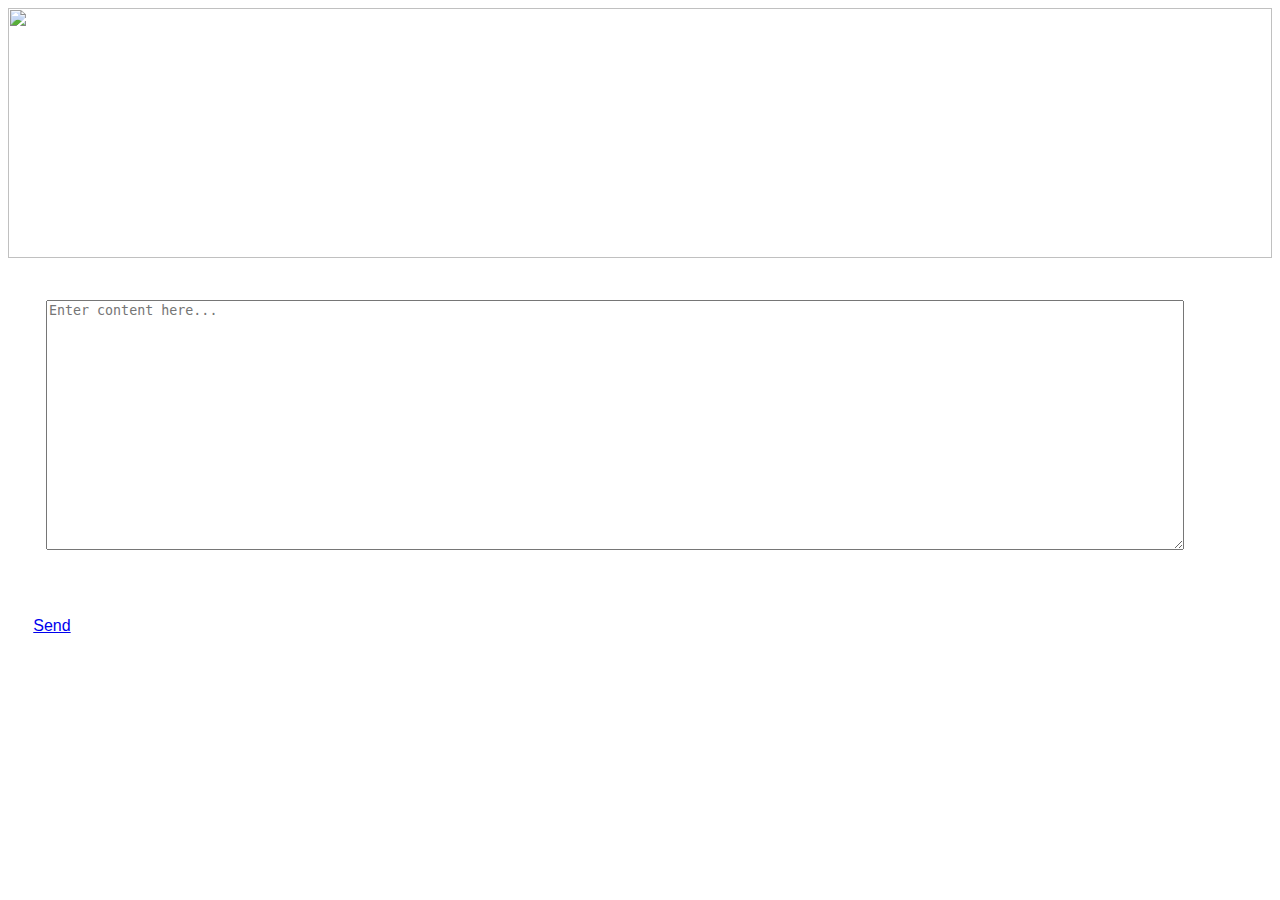
==== template.html @ c8fe10dc "added design page and fixed problem with no repeating imgs" ====
<!DOCTYPE html>

<html lang="en">

<head>

 <title>NASA postcards</title>

 <meta charset="utf-8">
 <meta name="viewport" content="width=device-width, initial-scale=1">
 <link href="style.css" rel="stylesheet" type="text/css"/>

</head>

<body>

  <img src="https://images.wallpaperscraft.com/image/milky_way_starry_sky_stars_128523_300x168.jpg" width="100%" height="250px">


  <form id="userContent">


    <textarea name="content" form="userContent" placeholder="Enter content here..."></textarea>

  </form>


  <div class="send-to">
    <a href="mailto:name@email.com">Send</a>
  </div>



  <script src="https://code.jquery.com/jquery-3.3.1.js" integrity="sha256-2Kok7MbOyxpgUVvAk/HJ2jigOSYS2auK4Pfzbm7uH60=" crossorigin="anonymous"></script>
  <script src="script.js"></script>

</body>

</html>
---- style.css ----
* {
  box-sizing: border-box;
}

body {
  font-family: 'Roboto', sans-serif;
}

button, input[type="text"] {
  padding: 5px;
}

button:hover {
  cursor: pointer;
}

.container {
  max-width: 800px;
  margin: 0 auto;
}

.error-message {
  color: red;
}

.hidden {
  display: none;
}

li{
  list-style: none;
}

.container ul li img{
  width:100%;
}

.flex-container{
  margin-top:5%;
  display: flex;
  flex-wrap: wrap;
  justify-content: center;
  margin-right:5%;
  margin-left:5%;
}


ul > .flex-container > li > div {
  background-color: white;
  height: 280px;
  width:400px;
  margin: 13px;
  border: 1px solid black;
  padding:3%;


}

.box1{
  text-align:center;
  line-height: 25px;
  font-size: 17px;
}

.box2{
  text-align:right;
  line-height: 43px;
  font-size: 19px;
}

.box3{
  text-align:left;
  line-height: 15px;
  font-size: 14px;
}

.box4{
  text-align:center;
  font-size: 28px
}

ul > li > .imgAppended > a > img{
  height:280px;
  width:400px;
  padding:3%;
  margin:13px;
  border: 1px solid black;
  padding:3%;
  transition: transform .15s; 

}

ul > li > .imgAppended > a:hover img{
  transform: scale(1.1);
}


textarea{
  height:250px;
  width:90%;
  margin:3%;
}

.send-to{
  margin:2%;
}



/* Media queries*/
@media only screen and (max-width:1000px){

  ul > .flex-container > li > div {
    height: 260px;
    width:370px;
  }

  .box1{
    font-size:15px;
  }

  .box2{
    font-size:15px;
    line-height:38px;
  }
  .box3{
    line-height: 14px;
  }

}

@media only screen and (max-width:600px){

  ul > .flex-container > li > div {
    height: 230px;
    width:330px;
  }

  .box1{
    font-size:14px;
  }

  .box2{
    font-size:15px;
    line-height:36px;
  }
  .box3{
    line-height: 13px;
  }

}
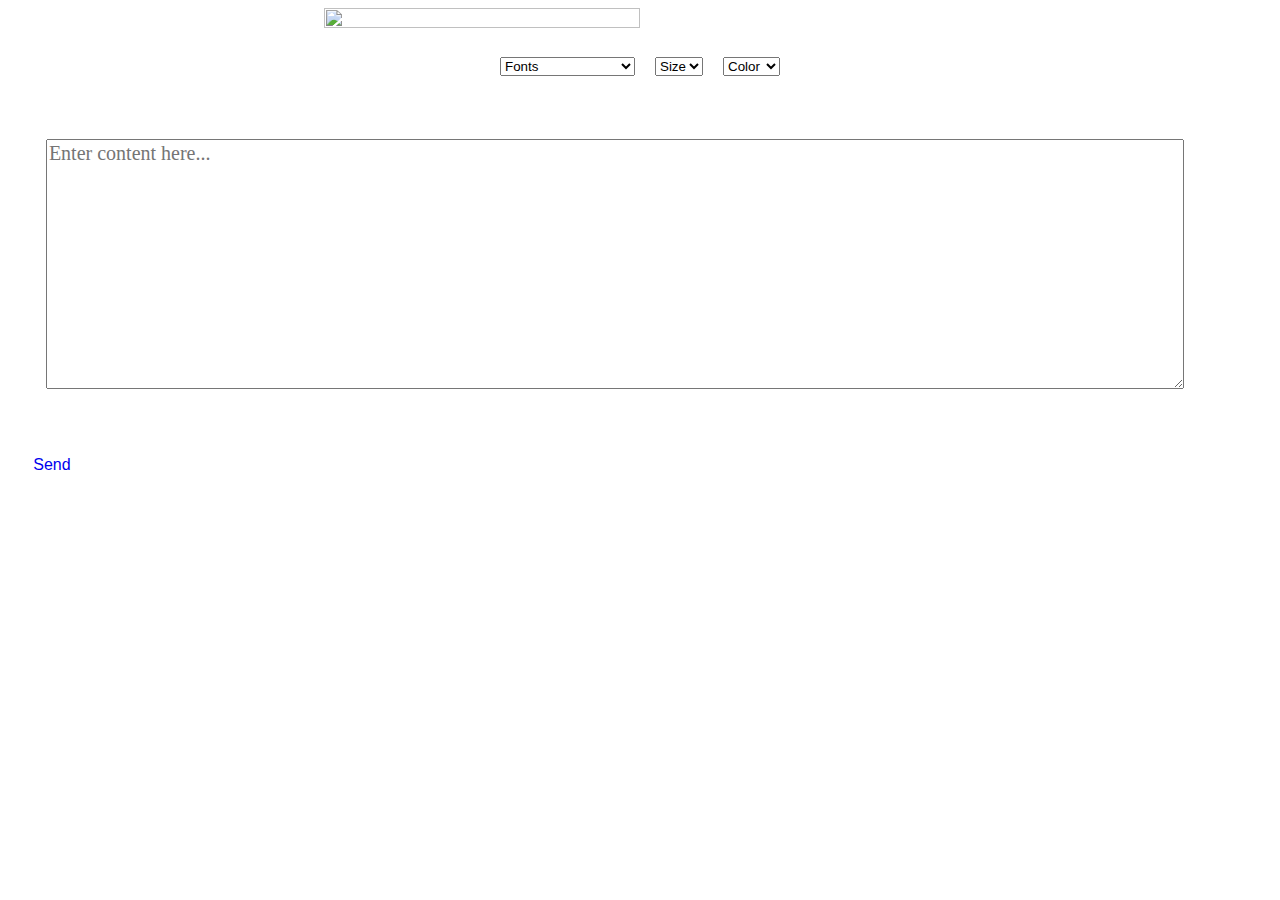
==== commit 75e9b7eb: "dropdowns" ====
--- a/template.html
+++ b/template.html
@@ -15,15 +15,42 @@
 <body>
 
   <img src="https://images.wallpaperscraft.com/image/milky_way_starry_sky_stars_128523_300x168.jpg" width="100%" height="250px">
+  <div>
+    <p id="content"></p>
+  </div>
+
+<div class="dropdown">
+  <select id = "fonts">
+    <option value="fonts">Fonts</option>
+    <option value = "arial">Arial</option>
+    <option value = "courier">Courier</option>
+    <option value = "roboto">Roboto</option>
+    <option value = "times-new-roman">Times New Roman</option>
+  </select>
+
+  <select id = "Size">
+    <option value="Size">Size</option>
+    <option value = "10">10</option>
+    <option value = "15">15</option>
+    <option value = "20">20</option>
+    <option value = "25">25</option>
+  </select>
+
+   <select id = "Color">
+    <option value="color">Color</option>
+    <option value = "blue">Blue</option>
+    <option value = "red">Red</option>
+    <option value = "white">White</option>
+    <option value = "black">Black</option>
+  </select>
+</div>
 
 
   <form id="userContent">
 
-
-    <textarea name="content" form="userContent" placeholder="Enter content here..."></textarea>
+    <textarea name="content" form="userContent" placeholder="Enter content here..." onkeyup="setText(this)"></textarea>
 
   </form>
-
 
   <div class="send-to">
     <a href="mailto:name@email.com">Send</a>
--- a/style.css
+++ b/style.css
@@ -45,19 +45,22 @@
   margin-left:5%;
 }
 
-
-ul > .flex-container > li > div {
+li a div{
   background-color: white;
   height: 280px;
   width:400px;
   margin: 13px;
   border: 1px solid black;
   padding:3%;
-
-
+  color:black;
+  text-decoration: none;
 }
 
-.box1{
+a{
+  text-decoration: none;
+}
+
+.box1 {
   text-align:center;
   line-height: 25px;
   font-size: 17px;
@@ -80,33 +83,48 @@
   font-size: 28px
 }
 
-ul > li > .imgAppended > a > img{
-  height:280px;
-  width:400px;
-  padding:3%;
-  margin:13px;
-  border: 1px solid black;
-  padding:3%;
-  transition: transform .15s; 
-
-}
-
-ul > li > .imgAppended > a:hover img{
+.flex-container > li> a:hover > div{
   transform: scale(1.1);
 }
-
 
 textarea{
   height:250px;
   width:90%;
   margin:3%;
+  font-size:20px;
+  font-family: roboto;
 }
 
 .send-to{
   margin:2%;
 }
 
+div p{
+  position:absolute;
+  right: 50%; 
+  top: 20%; 
+  color:white;
+  text-align:center;
+}
 
+img{
+  display: block;
+  margin-left: auto;
+  margin-right: auto;
+  width:50%;
+  height:50%;
+}
+
+.dropdown{
+  display:flex;
+  flex-direction: row;
+  justify-content:center;
+  margin:15px;
+}
+
+select {
+  margin:10px;
+}
 
 /* Media queries*/
 @media only screen and (max-width:1000px){
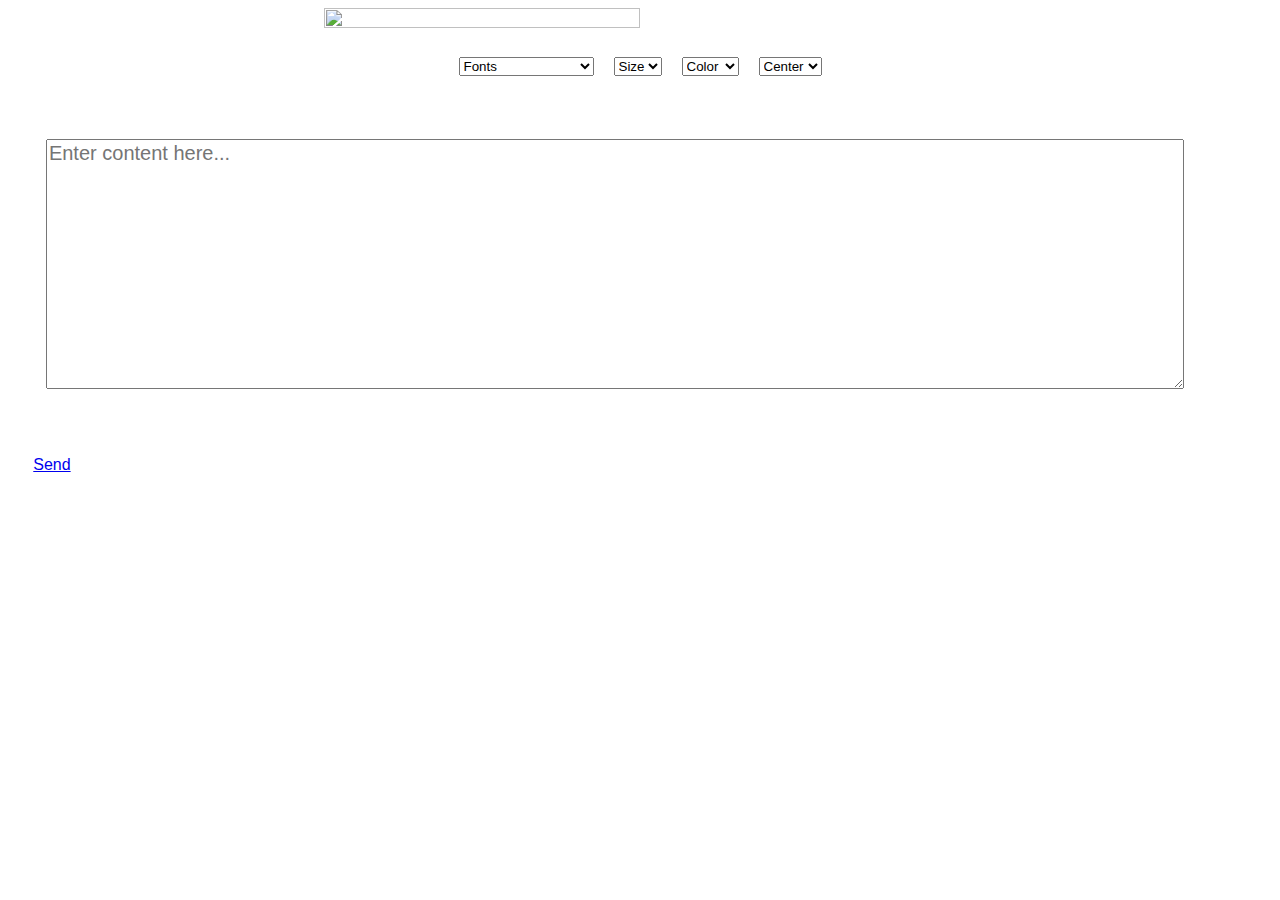
==== commit 67f0d79b: "combined pages" ====
--- a/template.html
+++ b/template.html
@@ -14,21 +14,26 @@
 
 <body>
 
+
   <img src="https://images.wallpaperscraft.com/image/milky_way_starry_sky_stars_128523_300x168.jpg" width="100%" height="250px">
+
+
+
   <div>
     <p id="content"></p>
   </div>
 
+
 <div class="dropdown">
   <select id = "fonts">
-    <option value="fonts">Fonts</option>
+    <option value="Fonts">Fonts</option>
     <option value = "arial">Arial</option>
     <option value = "courier">Courier</option>
     <option value = "roboto">Roboto</option>
-    <option value = "times-new-roman">Times New Roman</option>
+    <option value = "Times New Roman">Times New Roman</option>
   </select>
 
-  <select id = "Size">
+  <select id = "size">
     <option value="Size">Size</option>
     <option value = "10">10</option>
     <option value = "15">15</option>
@@ -36,12 +41,18 @@
     <option value = "25">25</option>
   </select>
 
-   <select id = "Color">
+   <select id = "color">
     <option value="color">Color</option>
     <option value = "blue">Blue</option>
     <option value = "red">Red</option>
     <option value = "white">White</option>
     <option value = "black">Black</option>
+  </select>
+
+  <select id = "align">
+    <option value="center">Center</option>
+    <option value = "left">Left</option>
+    <option value = "right">Right</option>
   </select>
 </div>
 
--- a/style.css
+++ b/style.css
@@ -32,10 +32,6 @@
   list-style: none;
 }
 
-.container ul li img{
-  width:100%;
-}
-
 .flex-container{
   margin-top:5%;
   display: flex;
@@ -45,7 +41,7 @@
   margin-left:5%;
 }
 
-li a div{
+li div{
   background-color: white;
   height: 280px;
   width:400px;
@@ -53,10 +49,6 @@
   border: 1px solid black;
   padding:3%;
   color:black;
-  text-decoration: none;
-}
-
-a{
   text-decoration: none;
 }
 
@@ -83,7 +75,7 @@
   font-size: 28px
 }
 
-.flex-container > li> a:hover > div{
+.flex-container > li:hover > div{
   transform: scale(1.1);
 }
 
@@ -92,7 +84,7 @@
   width:90%;
   margin:3%;
   font-size:20px;
-  font-family: roboto;
+  font-family:Helvetica;
 }
 
 .send-to{
